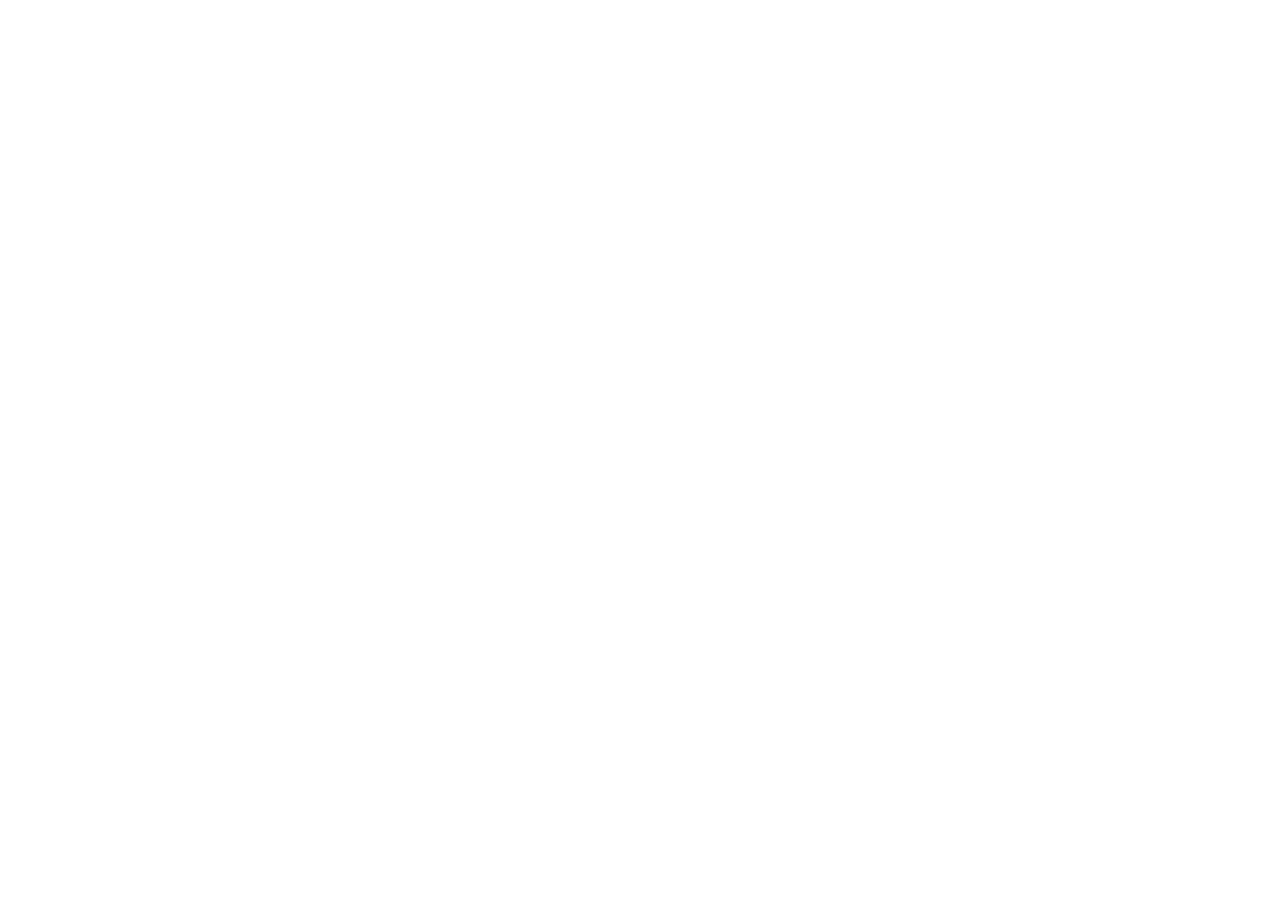
==== www/index.html @ 26ec8063 "initial working code" ====
<!DOCTYPE html> 
<html lang="en"> 
<head>
    <meta charset="utf-8">
    <meta http-equiv="X-UA-Compatible" content="IE=edge">
    <meta content="width=device-width, initial-scale=1" name="viewport">
    <title>goPanel Web Analytics</title>
    <link href="gopanel.css" rel="stylesheet">
</head>
<body>
<div id="blank" class="sitebtn"></div>
<script src="jquery.min.js"></script>
<script src="js.cookie.min.js"></script>
<script src="gopanel.js"></script>
</body>
</html>
---- www/gopanel.css ----
body { 
    padding-top: 60px;
    padding-bottom: 40px;
}

#blank { display: none; }

.sitebtn { 
    float: left; 
    text-align: center; 
    width: 300px; 
    height: 70px; line-height:70px;
    margin:5px; 
    background-color: lightgray;
    font-family: sans-serif; 
    font-size:20px;
    }
.sitebtn:hover { cursor: pointer; }
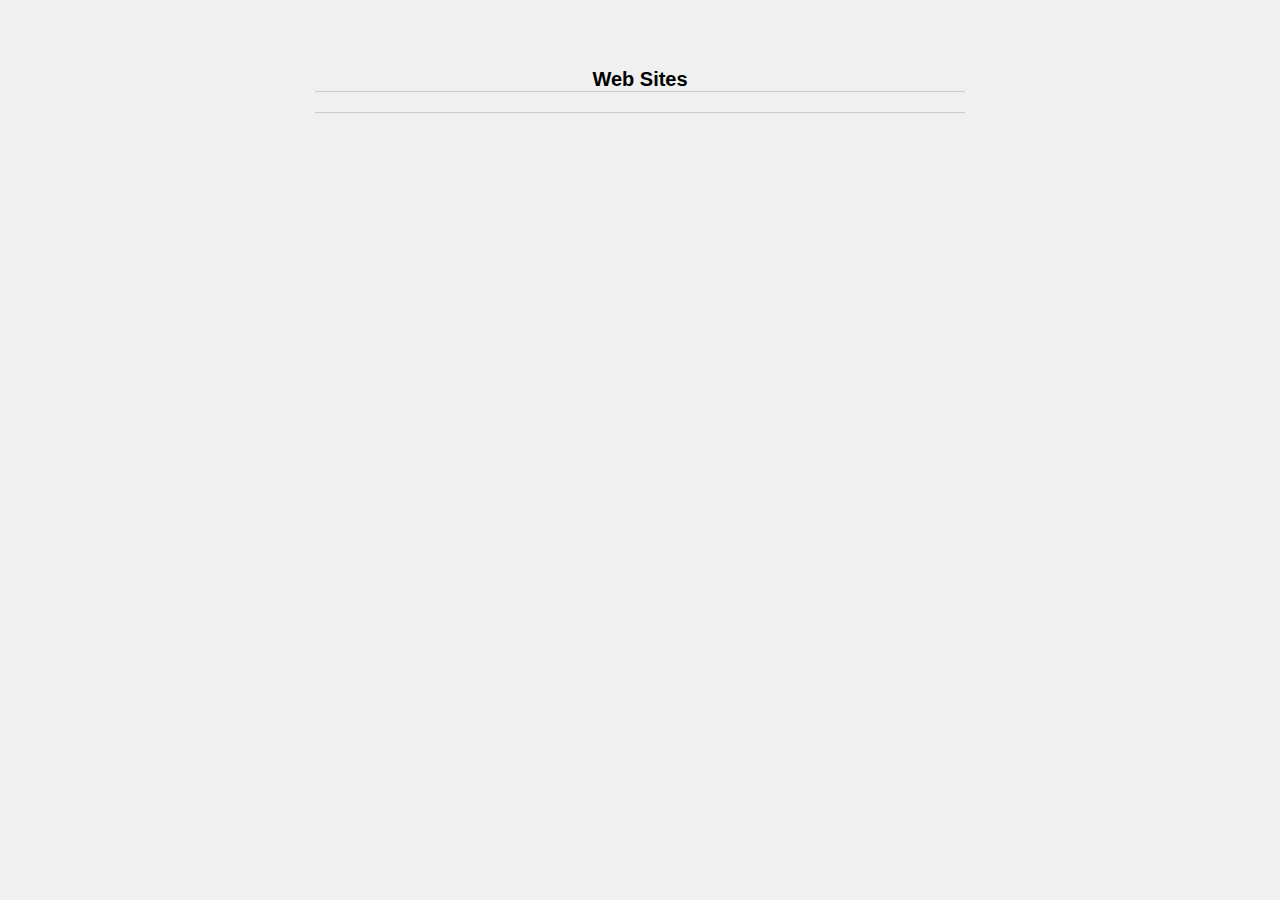
==== commit c6969309: "improve layout and styling" ====
--- a/www/index.html
+++ b/www/index.html
@@ -8,7 +8,13 @@
     <link href="gopanel.css" rel="stylesheet">
 </head>
 <body>
-<div id="blank" class="sitebtn"></div>
+<div id="pg">
+    <div id="pghdr"><span class="title">Web Sites</span></div>
+    <div id="menu">
+        <div id="blank" class="sitebtn"></div>
+    </div>
+    <div id="pgftr"></div>
+</div>
 <script src="jquery.min.js"></script>
 <script src="js.cookie.min.js"></script>
 <script src="gopanel.js"></script>
--- a/www/gopanel.css
+++ b/www/gopanel.css
@@ -1,18 +1,28 @@
 body { 
     padding-top: 60px;
     padding-bottom: 40px;
+    background-color: rgb(240, 240, 240);
 }
 
 #blank { display: none; }
+#pg { width:650px; margin: auto; }
+#pghdr { text-align: center; border-bottom: 1px solid rgba(0, 0, 0, 0.15); }
+#pgftr { clear: both; height: 10px; border-bottom: 1px solid rgba(0, 0, 0, 0.15); }
+#menu { width:620px; margin: 10px auto; }
 
+.title { 
+    font-family: sans-serif; 
+    font-size: 20px;
+    font-weight: 700;
+    }
 .sitebtn { 
     float: left; 
     text-align: center; 
     width: 300px; 
-    height: 70px; line-height:70px;
-    margin:5px; 
-    background-color: lightgray;
+    height: 70px; line-height: 70px;
+    margin: 5px; 
+    background-color: #bdd5ea;
     font-family: sans-serif; 
-    font-size:20px;
+    font-size: 20px;
     }
 .sitebtn:hover { cursor: pointer; }
